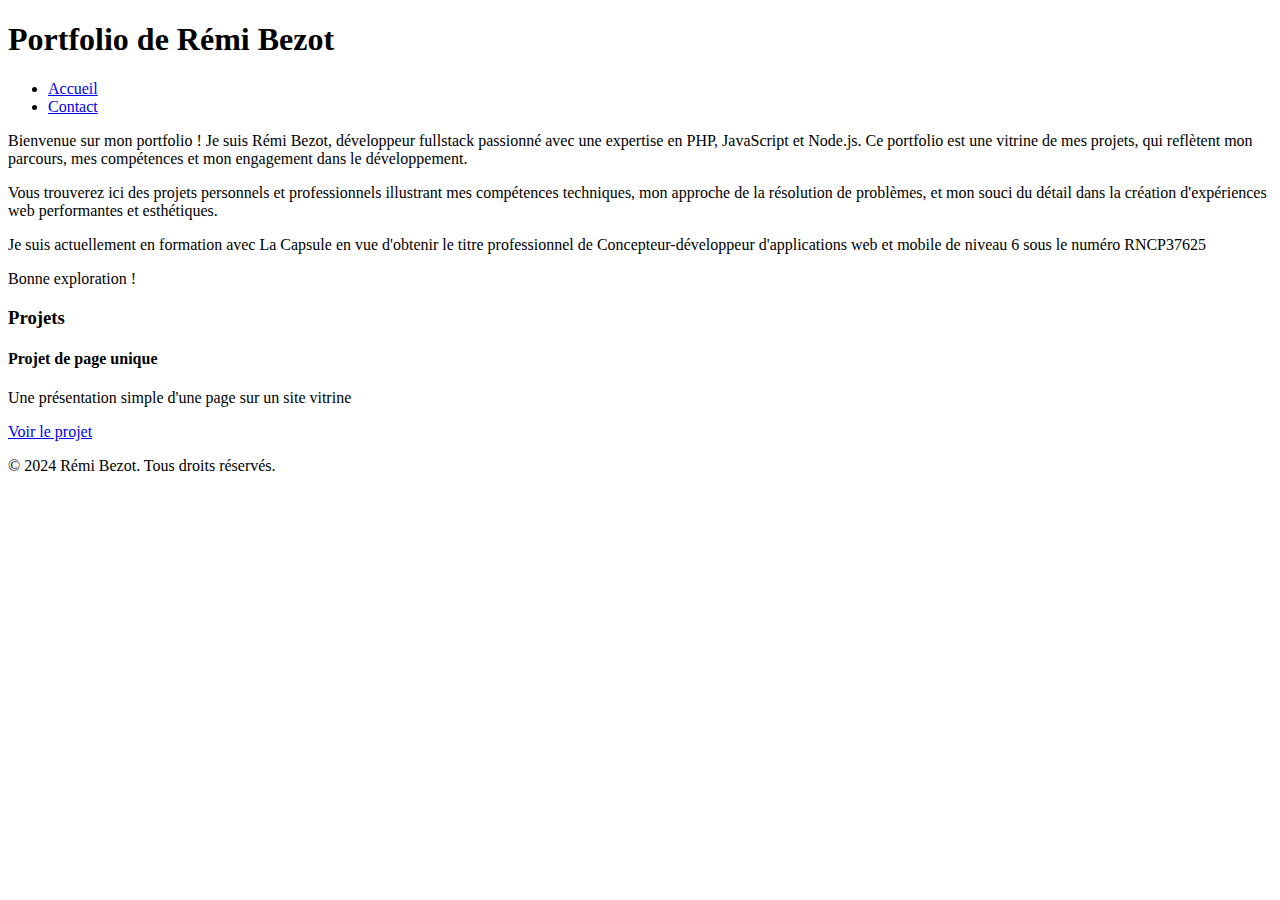
==== src/index.html @ 7a7b8e34 "initial commit" ====
<!DOCTYPE html>
<html lang="fr">
<head>
    <meta charset="UTF-8">
    <meta name="viewport" content="width=device-width, initial-scale=1.0">
    <meta name="description" content="Vous êtes sur le projet1"/>
    <title>Portfolio de Rémi Bezot - Développeur Full Stack</title>
<body>
    <div id="container">
        <header id="header" aria-label="En-tête principal du portfolio">
            <h1>Portfolio de Rémi Bezot</h1>
            <script src="dist/bundle.js"></script>
            <nav id="header-menu" aria-label="Menu de navigation principal">
                <ul>
                    <li><a href="#" aria-label="Retour à l'accueil">Accueil</a></li>
                    <li><a href="mailto:bezot.remi@gmail.com" aria-label="Me contacter par e-mail">Contact</a></li>
                </ul>
            </nav>
        </header>
        <section id="section" aria-label="Section principale des projets">
            <p>Bienvenue sur mon portfolio ! Je suis Rémi Bezot, développeur fullstack passionné avec une expertise en PHP, JavaScript et Node.js. Ce portfolio est une vitrine de mes projets, qui reflètent mon parcours, mes compétences et mon engagement dans le développement.</p>
    <p>Vous trouverez ici des projets personnels et professionnels illustrant mes compétences techniques, mon approche de la résolution de problèmes, et mon souci du détail dans la création d'expériences web performantes et esthétiques.</p>
         <p>Je suis actuellement en formation avec La Capsule en vue d'obtenir le titre professionnel de Concepteur-développeur d'applications web et mobile de niveau 6 sous le numéro RNCP37625</p>
         <p>Bonne exploration !</p>
            <div class="projects" aria-labelledby="projects-heading">
                <h3>Projets</h3>
                <div class="project-card" aria-label="Liste de projet">
                    <h4>Projet de page unique</h4>
                    <p>Une présentation simple d'une page sur un site vitrine</p>
                    <a href="https://remi-bezot.github.io/portfolio-single-page/" class="project-link" aria-label="Voir le projet de page unique">Voir le projet</a>
                </div>
            </div>
        </section>
        <footer id="footer" aria-label="Pied de page du portfolio">
            <p>&copy; 2024 Rémi Bezot. Tous droits réservés.</p>
        </footer>
    </div>
</body>
</html>
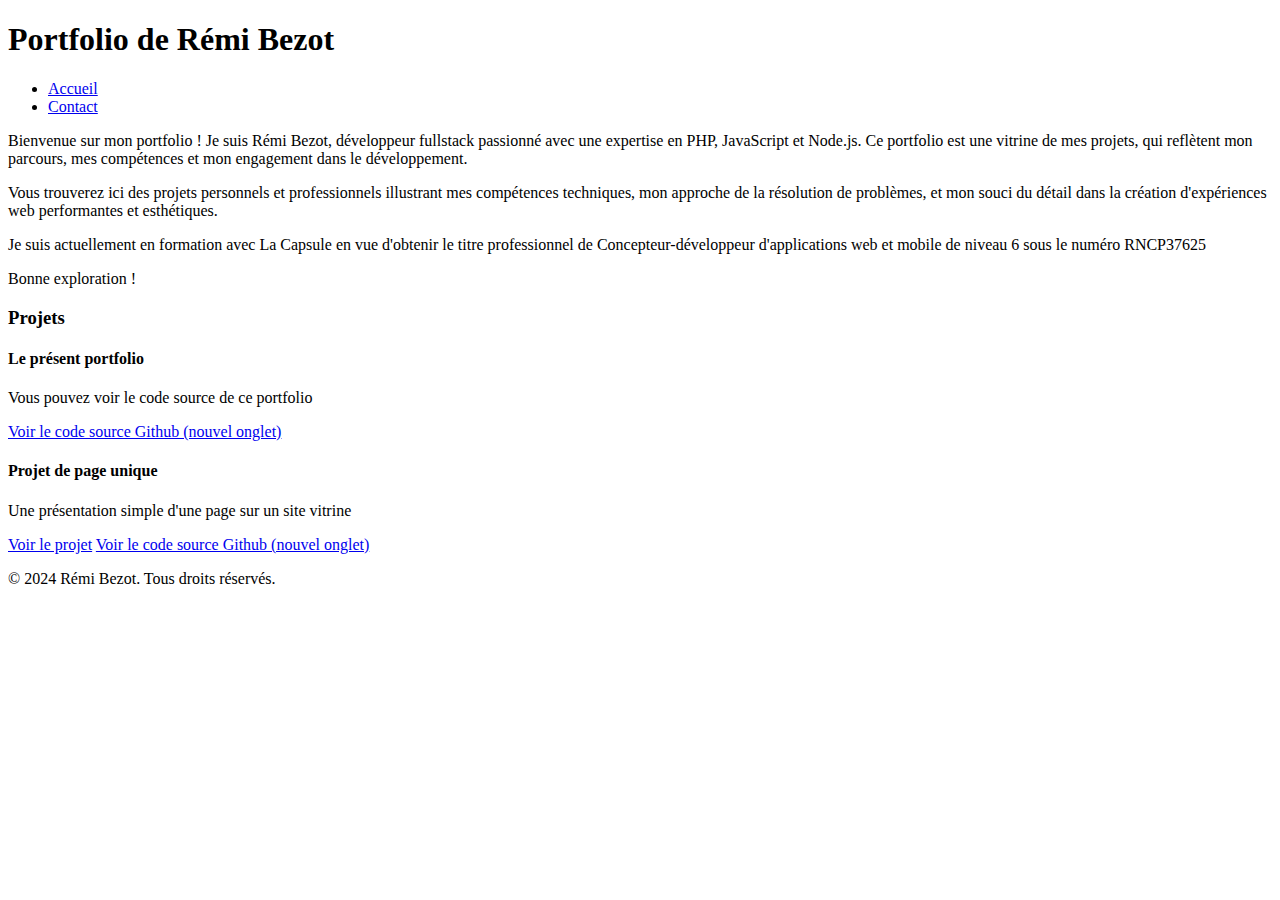
==== commit 919cc879: "update index.html add one project link and source github" ====
--- a/src/index.html
+++ b/src/index.html
@@ -25,9 +25,13 @@
             <div class="projects" aria-labelledby="projects-heading">
                 <h3>Projets</h3>
                 <div class="project-card" aria-label="Liste de projet">
+                    <h4>Le présent portfolio</h4>
+                    <p>Vous pouvez voir le code source de ce portfolio</p>
+                    <a href="https://github.com/remi-bezot/my-portfolio.git" target="_blank" rel="noopener noreferrer" class="project-link" aria-label="Aller sur github voir le code source de ce portfolio dans un nouvel onglet">Voir le code source Github (nouvel onglet)</a>
                     <h4>Projet de page unique</h4>
                     <p>Une présentation simple d'une page sur un site vitrine</p>
                     <a href="https://remi-bezot.github.io/portfolio-single-page/" class="project-link" aria-label="Voir le projet de page unique">Voir le projet</a>
+                    <a href="https://github.com/remi-bezot/portfolio-single-page.git" target="_blank" rel="noopener noreferrer" class="project-link" aria-label="Aller sur github voir le projet de page unique dans un nouvel onglet">Voir le code source Github (nouvel onglet)</a>
                 </div>
             </div>
         </section>
